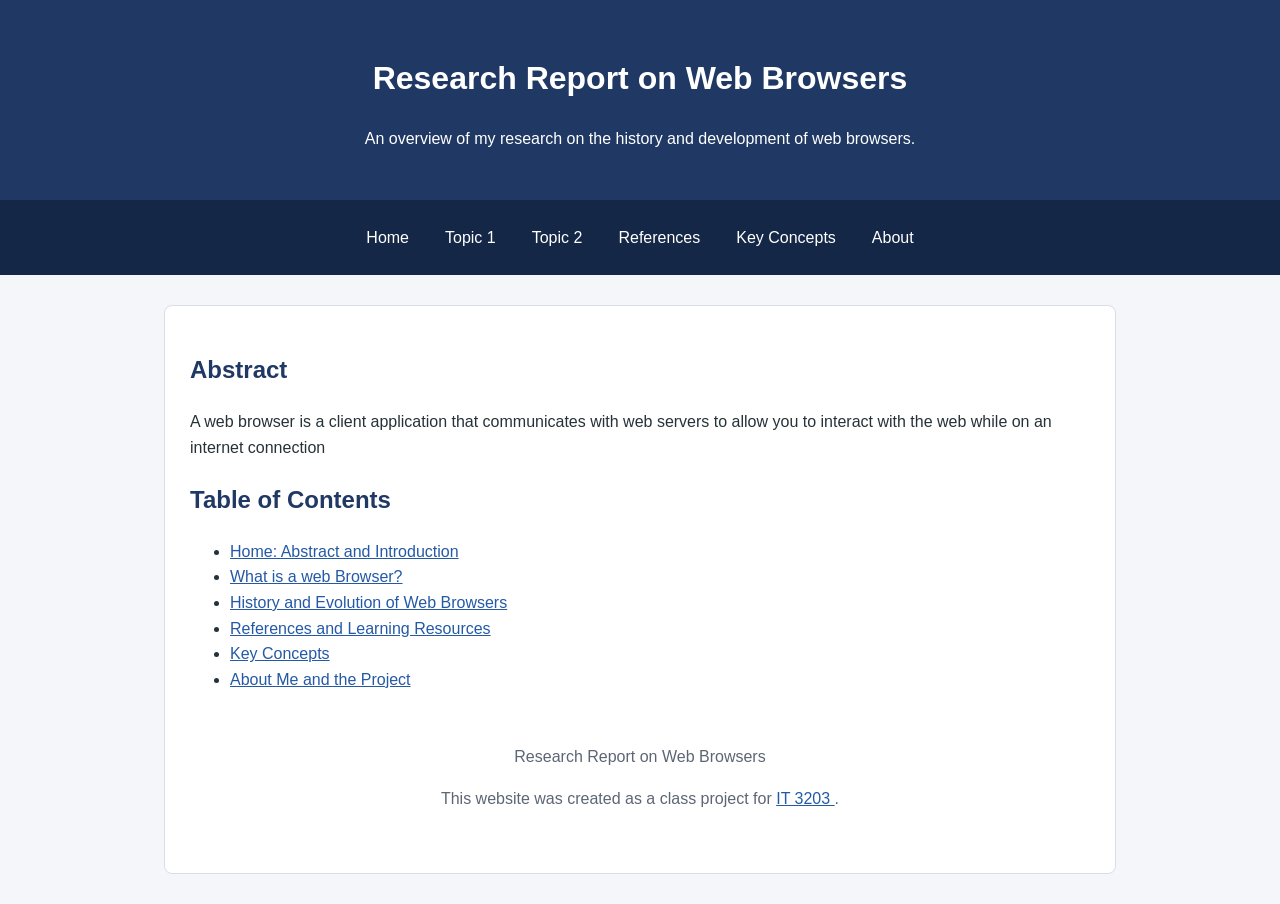
==== index.html @ c81b9ce2 "Update index.html" ====
<!DOCTYPE html>
<html lang="en">
<head>
  <meta charset="UTF-8">
  <meta name="viewport" content="width=device-width, initial-scale=1.0">
  <title>Research Report on Web Browsers</title>
  <link rel="stylesheet" href="style.css">
</head>
<body>
  <header>
    <h1>Research Report on Web Browsers</h1>
    <p>An overview of my research on the history and development of web browsers.</p>
  </header>

  <nav>
    <a href="index.html">Home</a>
    <a href="topic1.html">Topic 1</a>
    <a href="topic2.html">Topic 2</a>
    <a href="references.html">References</a>
    <a href="keyconcepts.html">Key Concepts</a>
    <a href="about.html">About</a>
  </nav>

  <main>
    <h2>Abstract</h2>
    <p>A web browser is a client application that communicates with web servers to allow you to interact with the web while on an internet connection</p>

    <h2>Table of Contents</h2>
    <ul>
      <li><a href="index.html">Home: Abstract and Introduction</a></li>
      <li><a href="topic1.html">What is a web Browser?</a></li>
      <li><a href="topic2.html">History and Evolution of Web Browsers</a></li>
      <li><a href="references.html">References and Learning Resources</a></li>
      <li><a href="keyconcepts.html">Key Concepts</a></li>
      <li><a href="about.html">About Me and the Project</a></li>
    </ul>

  <footer>
    <p>Research Report on Web Browsers</p>
    <p>
      This website was created as a class project for
      <a href="https://ksuweb.github.io/IT3203/">
        IT 3203
    </a>.
  </p>
  </footer>
</body>
</html>
---- style.css ----
/* 1. Element selector */
body {
  font-family: Arial, sans-serif;
  line-height: 1.6;
  margin: 0;
  background-color: #f4f6f9;
  color: #263238;
}

header {
  background-color: #203864;
  color: white;
  text-align: center;
  padding: 32px 20px;
}

/* 2. Class selector */
nav {
  display: flex;
  flex-wrap: wrap;
  justify-content: center;
  gap: 8px;
  background-color: #152746;
  padding: 15px;
}

nav a {
  color: white;
  text-decoration: none;
  padding: 10px 14px;
  border-radius: 5px;
}

/* Hover effect on links */
nav a:hover {
  background-color: #456da8;
  color: white;
}

main {
  max-width: 900px;
  margin: 30px auto;
  padding: 25px;
  background-color: white;
  border: 1px solid #d8dee8;
  border-radius: 8px;
}

.card {
  padding: 18px;
  margin: 16px 0;
  border: 1px solid #d8dee8;
  border-radius: 8px;
}

/* 3. ID selector */
#featured {
  background-color: #e8effa;
  border-left: 5px solid #203864;
  padding: 18px;
}

h2 {
  color: #203864;
}

a {
  color: #2459a6;
}

footer {
  text-align: center;
  padding: 20px;
  color: #5c6675;
}
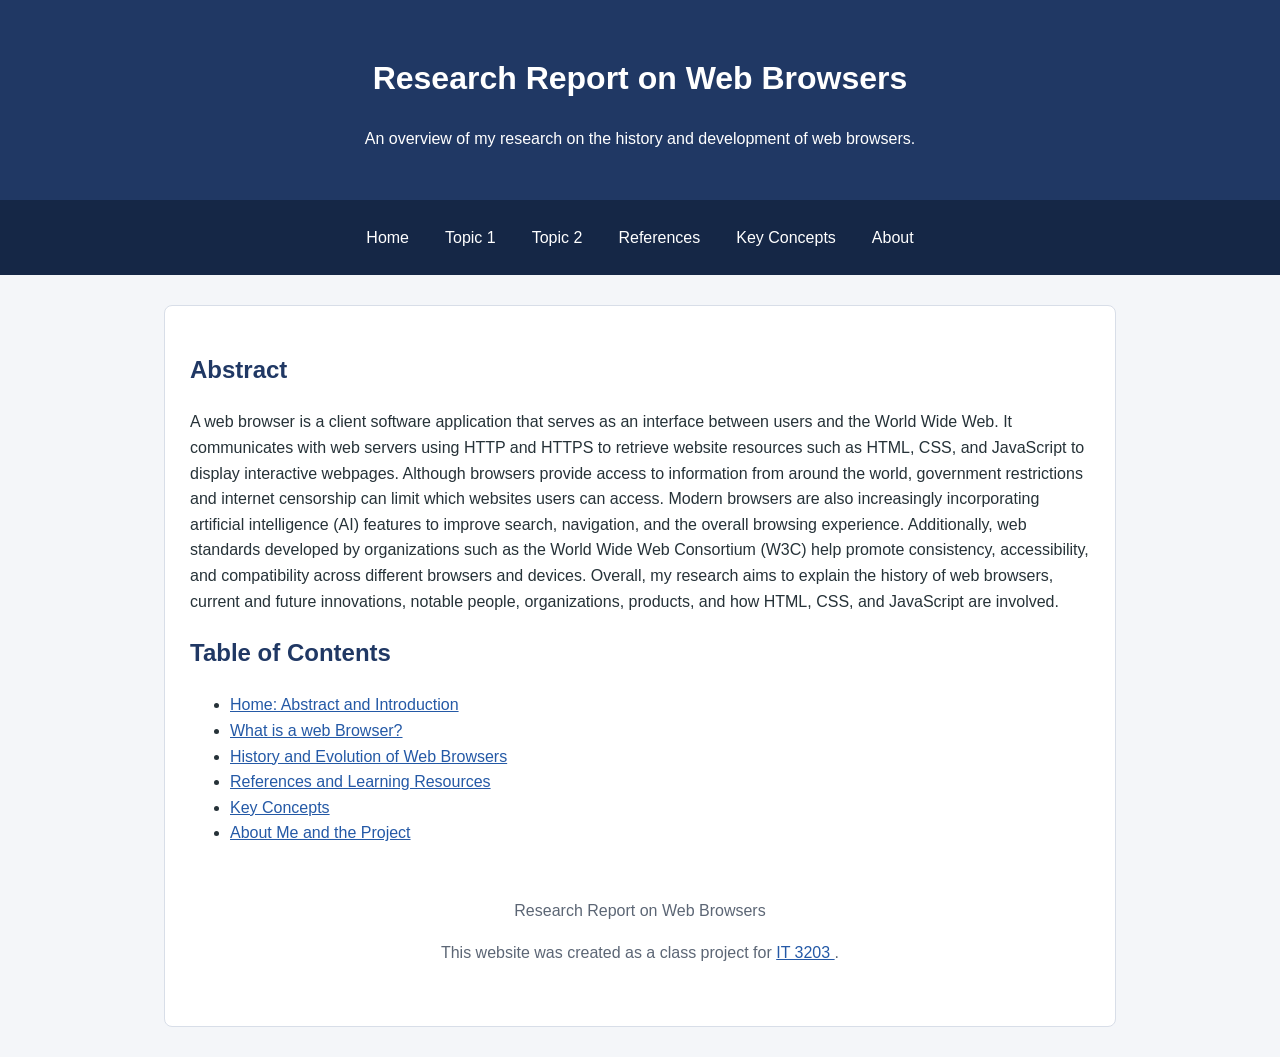
==== commit 79fa891b: "Update index.html" ====
--- a/index.html
+++ b/index.html
@@ -23,7 +23,12 @@
 
   <main>
     <h2>Abstract</h2>
-    <p>A web browser is a client application that communicates with web servers to allow you to interact with the web while on an internet connection</p>
+    <p>A web browser is a client software application that serves as an interface between users and the World Wide Web.
+      It communicates with web servers using HTTP and HTTPS to retrieve website resources such as HTML, CSS, and JavaScript to display interactive webpages.
+      Although browsers provide access to information from around the world, government restrictions and internet censorship can limit which websites users can access.
+      Modern browsers are also increasingly incorporating artificial intelligence (AI) features to improve search, navigation, and the overall browsing experience.
+      Additionally, web standards developed by organizations such as the World Wide Web Consortium (W3C) help promote consistency, accessibility, and compatibility across different browsers and devices.
+      Overall, my research aims to explain the history of web browsers, current and future innovations, notable people, organizations, products, and how HTML, CSS, and JavaScript are involved.</p>
 
     <h2>Table of Contents</h2>
     <ul>
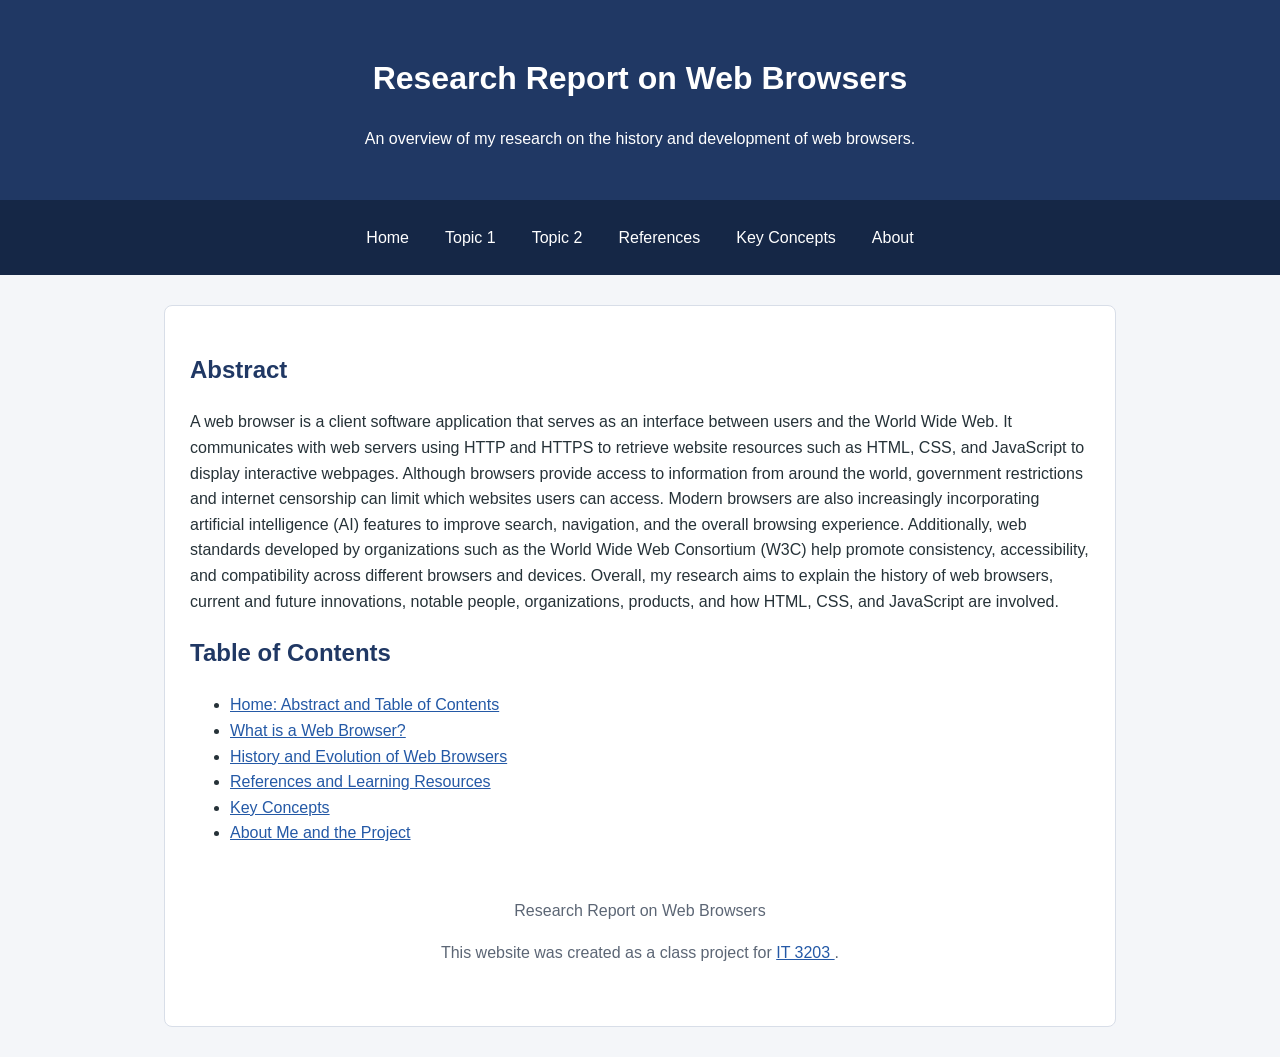
==== commit a2c64bc6: "Update index.html" ====
--- a/index.html
+++ b/index.html
@@ -32,8 +32,8 @@
 
     <h2>Table of Contents</h2>
     <ul>
-      <li><a href="index.html">Home: Abstract and Introduction</a></li>
-      <li><a href="topic1.html">What is a web Browser?</a></li>
+      <li><a href="index.html">Home: Abstract and Table of Contents</a></li>
+      <li><a href="topic1.html">What is a Web Browser?</a></li>
       <li><a href="topic2.html">History and Evolution of Web Browsers</a></li>
       <li><a href="references.html">References and Learning Resources</a></li>
       <li><a href="keyconcepts.html">Key Concepts</a></li>
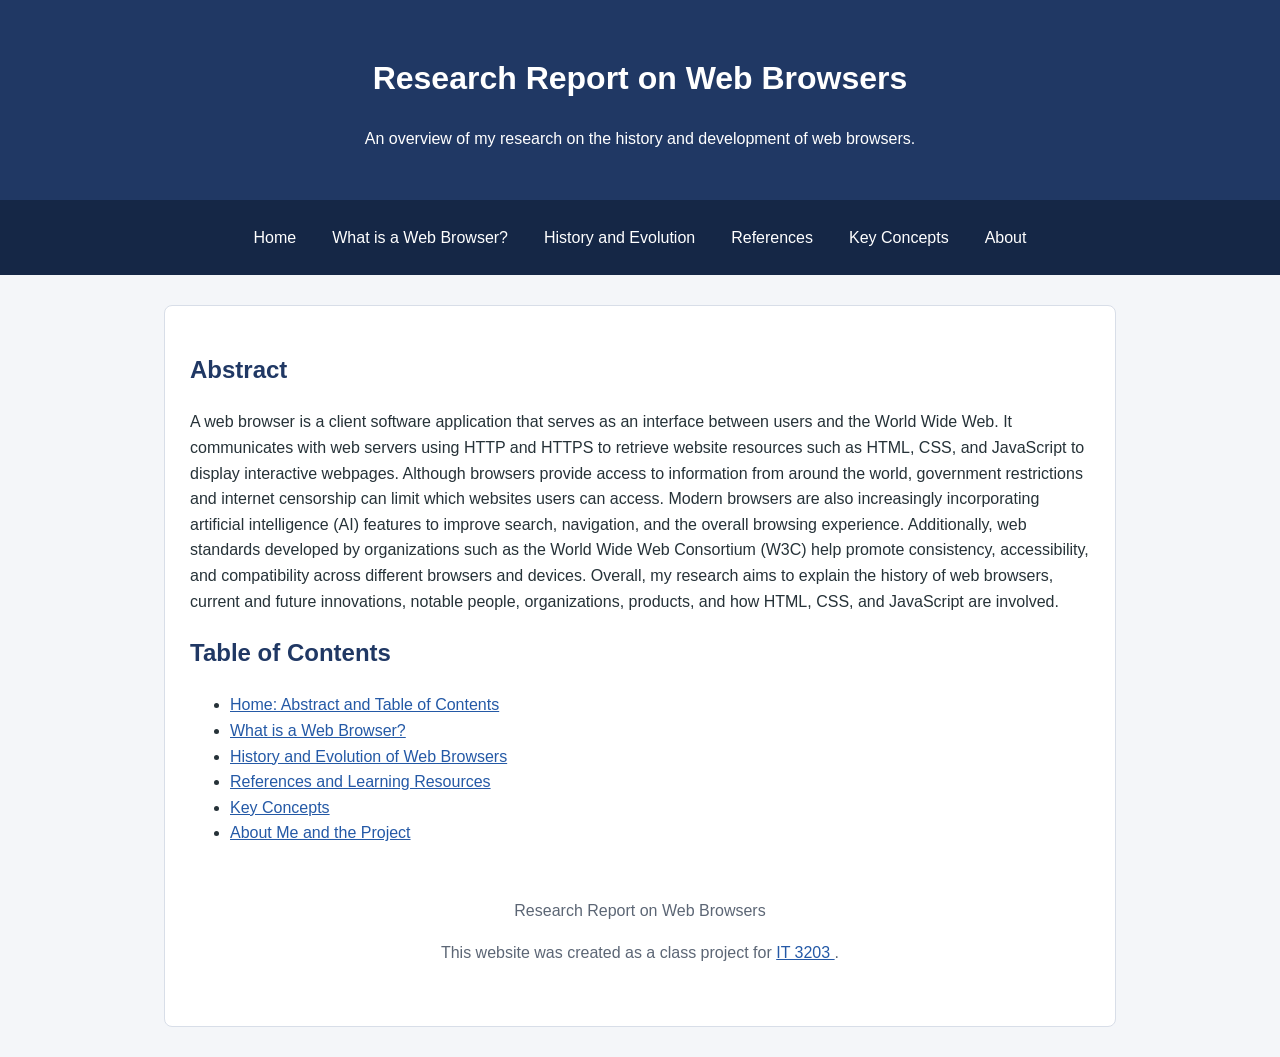
==== commit e2712295: "Update index.html" ====
--- a/index.html
+++ b/index.html
@@ -14,8 +14,8 @@
 
   <nav>
     <a href="index.html">Home</a>
-    <a href="topic1.html">Topic 1</a>
-    <a href="topic2.html">Topic 2</a>
+    <a href="topic1.html">What is a Web Browser?</a>
+    <a href="topic2.html">History and Evolution</a>
     <a href="references.html">References</a>
     <a href="keyconcepts.html">Key Concepts</a>
     <a href="about.html">About</a>
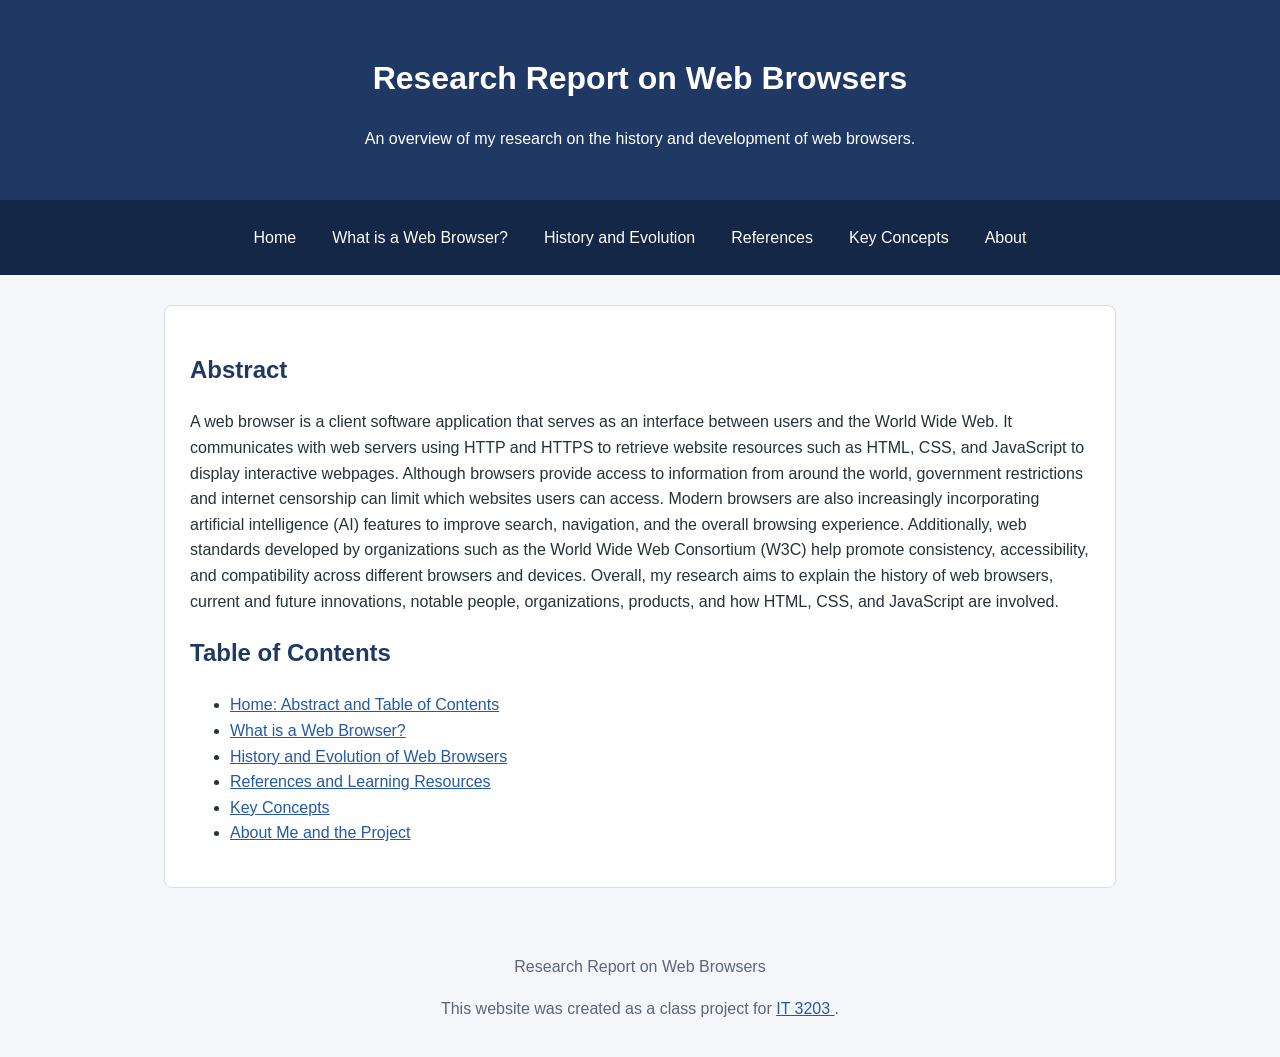
==== commit 37d3a210: "Update index.html" ====
--- a/index.html
+++ b/index.html
@@ -39,7 +39,7 @@
       <li><a href="keyconcepts.html">Key Concepts</a></li>
       <li><a href="about.html">About Me and the Project</a></li>
     </ul>
-
+  </main>
   <footer>
     <p>Research Report on Web Browsers</p>
     <p>
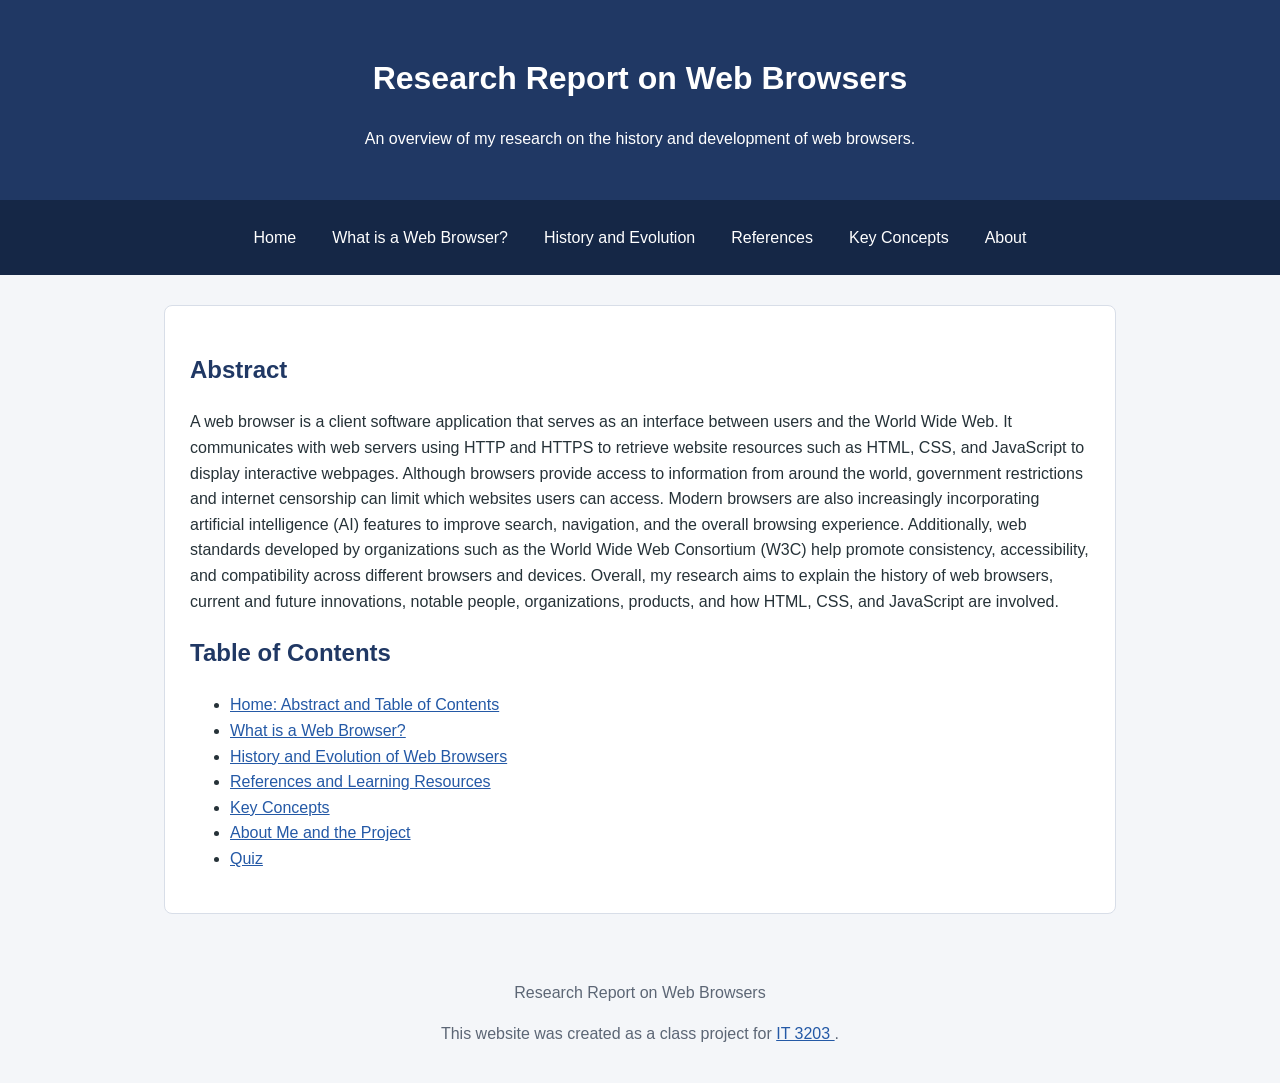
==== commit 050774ed: "Update index.html" ====
--- a/index.html
+++ b/index.html
@@ -38,8 +38,10 @@
       <li><a href="references.html">References and Learning Resources</a></li>
       <li><a href="keyconcepts.html">Key Concepts</a></li>
       <li><a href="about.html">About Me and the Project</a></li>
+      <li><a href="quiz.html">Quiz</a></li>
     </ul>
   </main>
+  
   <footer>
     <p>Research Report on Web Browsers</p>
     <p>
--- a/style.css
+++ b/style.css
@@ -73,3 +73,36 @@
   padding: 20px;
   color: #5c6675;
 }
+
+/* 4. Table selector */
+table {
+  width: 100%;
+  border-collapse: collapse;
+  margin: 20px 0;
+}
+
+th, td {
+  border: 1px solid #ccc;
+  padding: 12px;
+  text-align: left;
+}
+
+th {
+  background-color: #f2f2f2;
+}
+
+tbody tr:nth-child(even) {
+  background-color: #f9f9f9;
+}
+
+/* About page image */
+img.about-image {
+  display: block;
+  width: 250px;
+  max-width: 100%;
+  height: auto;
+  margin: 20px auto 30px;
+  border: 2px solid #d8dee8;
+  border-radius: 8px;
+  box-sizing: border-box;
+}
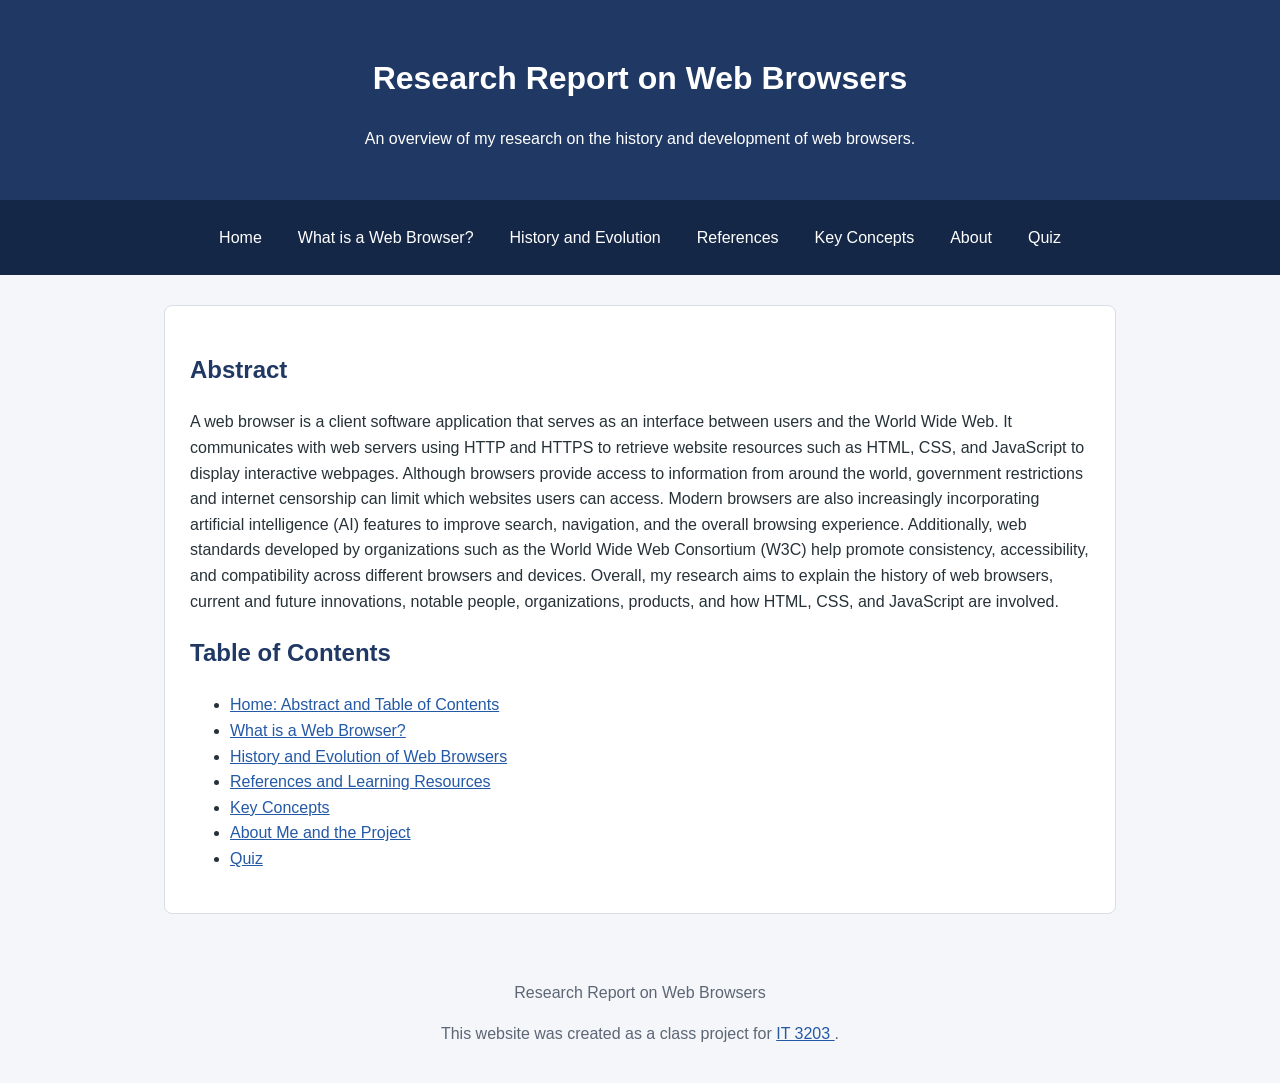
==== commit 629a0426: "Update index.html" ====
--- a/index.html
+++ b/index.html
@@ -19,6 +19,7 @@
     <a href="references.html">References</a>
     <a href="keyconcepts.html">Key Concepts</a>
     <a href="about.html">About</a>
+    <a href="quiz.html">Quiz</a>
   </nav>
 
   <main>
--- a/style.css
+++ b/style.css
@@ -106,3 +106,223 @@
   border-radius: 8px;
   box-sizing: border-box;
 }
+
+/* Quiz introduction */
+.quiz-intro {
+  margin-bottom: 25px;
+  padding: 18px;
+  background-color: #e8effa;
+  border-left: 5px solid #203864;
+  border-radius: 5px;
+}
+
+/* Quiz information and timer */
+.quiz-info {
+  display: flex;
+  justify-content: space-between;
+  align-items: center;
+  flex-wrap: wrap;
+  gap: 15px;
+  margin-bottom: 20px;
+  padding: 15px;
+  background-color: #f2f5fa;
+  border: 1px solid #d8dee8;
+  border-radius: 8px;
+  font-weight: bold;
+}
+
+#timer {
+  color: #203864;
+  font-size: 1.1rem;
+}
+
+#timer.warning {
+  color: #c62828;
+}
+
+/* Individual questions */
+.question {
+  margin: 20px 0;
+  padding: 20px;
+  border: 1px solid #d8dee8;
+  border-radius: 8px;
+  background-color: #ffffff;
+}
+
+.question h3 {
+  margin-top: 0;
+  color: #203864;
+  font-size: 1.05rem;
+}
+
+.question label {
+  display: block;
+  margin: 10px 0;
+  padding: 10px;
+  border-radius: 5px;
+  cursor: pointer;
+  transition: background-color 0.2s ease;
+}
+
+.question label:hover {
+  background-color: #e8effa;
+}
+
+.question input[type="radio"],
+.question input[type="checkbox"] {
+  margin-right: 8px;
+  accent-color: #203864;
+}
+
+.question input[type="text"] {
+  width: 100%;
+  max-width: 400px;
+  padding: 10px;
+  margin-top: 8px;
+  border: 1px solid #b8c2d1;
+  border-radius: 5px;
+  box-sizing: border-box;
+  font-size: 1rem;
+}
+
+.question input[type="text"]:focus {
+  outline: 2px solid #456da8;
+  border-color: #203864;
+}
+
+/* Quiz buttons */
+.quiz-buttons {
+  display: flex;
+  flex-wrap: wrap;
+  gap: 12px;
+  margin-top: 25px;
+}
+
+.quiz-buttons button {
+  padding: 12px 22px;
+  border: none;
+  border-radius: 5px;
+  font-size: 1rem;
+  font-weight: bold;
+  cursor: pointer;
+  transition: background-color 0.2s ease;
+}
+
+#submitBtn {
+  background-color: #203864;
+  color: white;
+}
+
+#submitBtn:hover {
+  background-color: #456da8;
+}
+
+#resetBtn {
+  background-color: #e0e4eb;
+  color: #263238;
+}
+
+#resetBtn:hover {
+  background-color: #cbd3df;
+}
+
+.quiz-buttons button:disabled {
+  opacity: 0.6;
+  cursor: not-allowed;
+}
+
+/* Quiz results */
+#results {
+  display: none;
+  margin-top: 30px;
+  padding: 22px;
+  border: 1px solid #d8dee8;
+  border-radius: 8px;
+  background-color: #f8faff;
+}
+
+#results h2 {
+  margin-top: 0;
+}
+
+.pass {
+  color: #207245;
+  font-weight: bold;
+}
+
+.fail {
+  color: #c62828;
+  font-weight: bold;
+}
+
+/* Individual answer review */
+.answer-review {
+  margin: 15px 0;
+  padding: 15px;
+  border-radius: 6px;
+  border: 1px solid #d8dee8;
+}
+
+.answer-review.correct {
+  background-color: #e8f5ec;
+  border-left: 5px solid #2e8540;
+}
+
+.answer-review.incorrect {
+  background-color: #fdecec;
+  border-left: 5px solid #c62828;
+}
+
+.correct-text {
+  color: #207245;
+  font-weight: bold;
+}
+
+.incorrect-text {
+  color: #c62828;
+  font-weight: bold;
+}
+
+/* Quiz progress bar */
+#progress {
+  width: 100%;
+  height: 10px;
+  margin: 10px 0 20px;
+  overflow: hidden;
+  background-color: #d8dee8;
+  border-radius: 10px;
+}
+
+#progressBar {
+  width: 0%;
+  height: 100%;
+  background-color: #203864;
+  border-radius: 10px;
+  transition: width 0.3s ease;
+}
+
+/* Mobile support (extra) */
+@media (max-width: 600px) {
+  main {
+    margin: 15px;
+    padding: 18px;
+  }
+
+  .quiz-info {
+    flex-direction: column;
+    align-items: flex-start;
+  }
+
+  .question {
+    padding: 15px;
+  }
+
+  .quiz-buttons {
+    flex-direction: column;
+  }
+
+  .quiz-buttons button {
+    width: 100%;
+  }
+}
+
